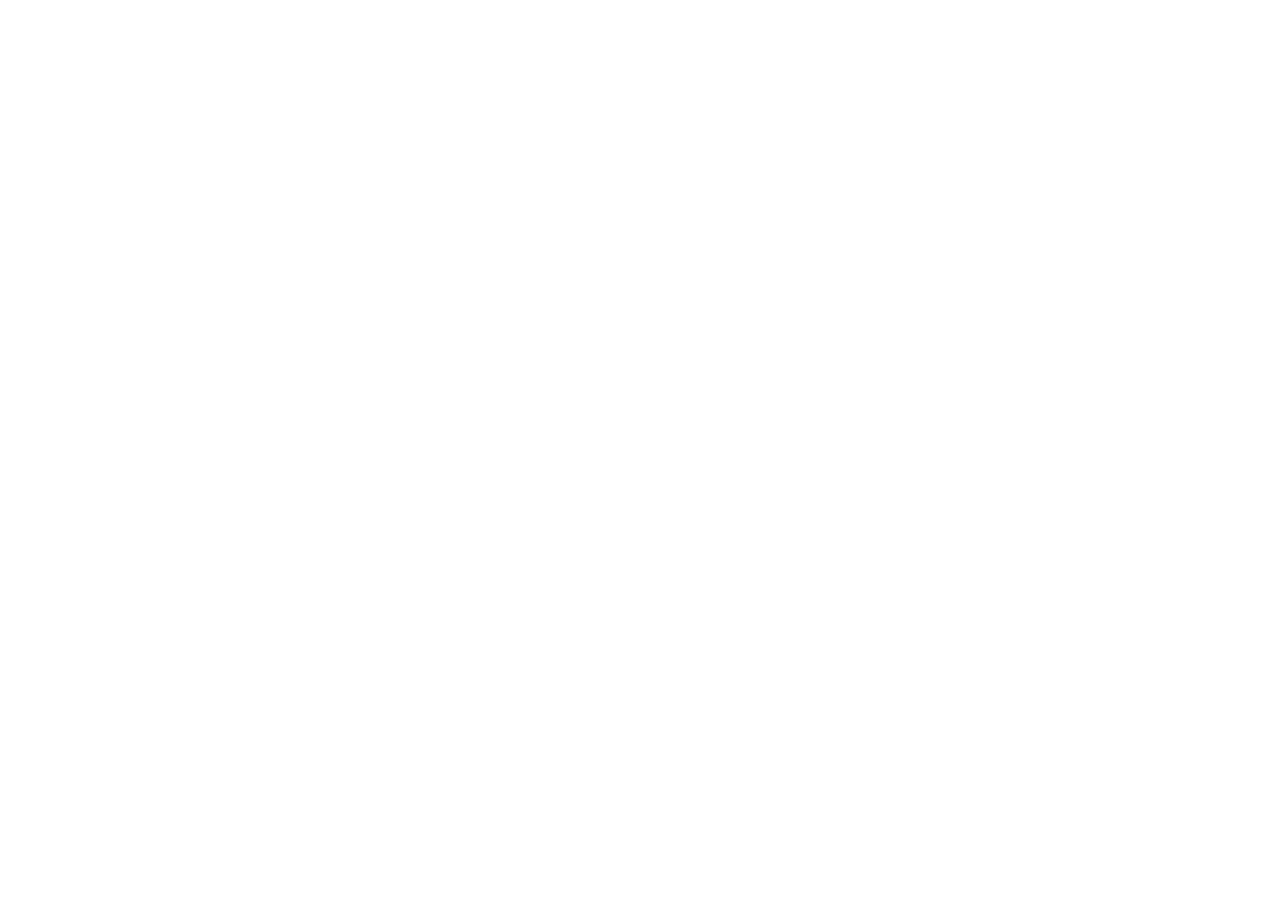
==== homework-1-1/index.html @ 3ca1b467 "first commit" ====
<!doctype html>
<html lang="en">
<head>
  <meta charset="UTF-8">
  <meta name="viewport"
        content="width=device-width, user-scalable=no, initial-scale=1.0, maximum-scale=1.0, minimum-scale=1.0">
  <meta http-equiv="X-UA-Compatible" content="ie=edge">
  <title>homework-1-1</title>
  <link rel="stylesheet" href="css/basic.css">
  <link rel="stylesheet" href="css/style.css">
</head>
<body>

</body>
</html>
---- homework-1-1/css/basic.css ----
html,
body {
  height: 100%;
  overflow-x: hidden;
}

body {
  margin: 0;
  padding: 0;
  scroll-behavior: smooth;
}

* {
  box-sizing: border-box;
}

a {
  text-decoration: none;
}
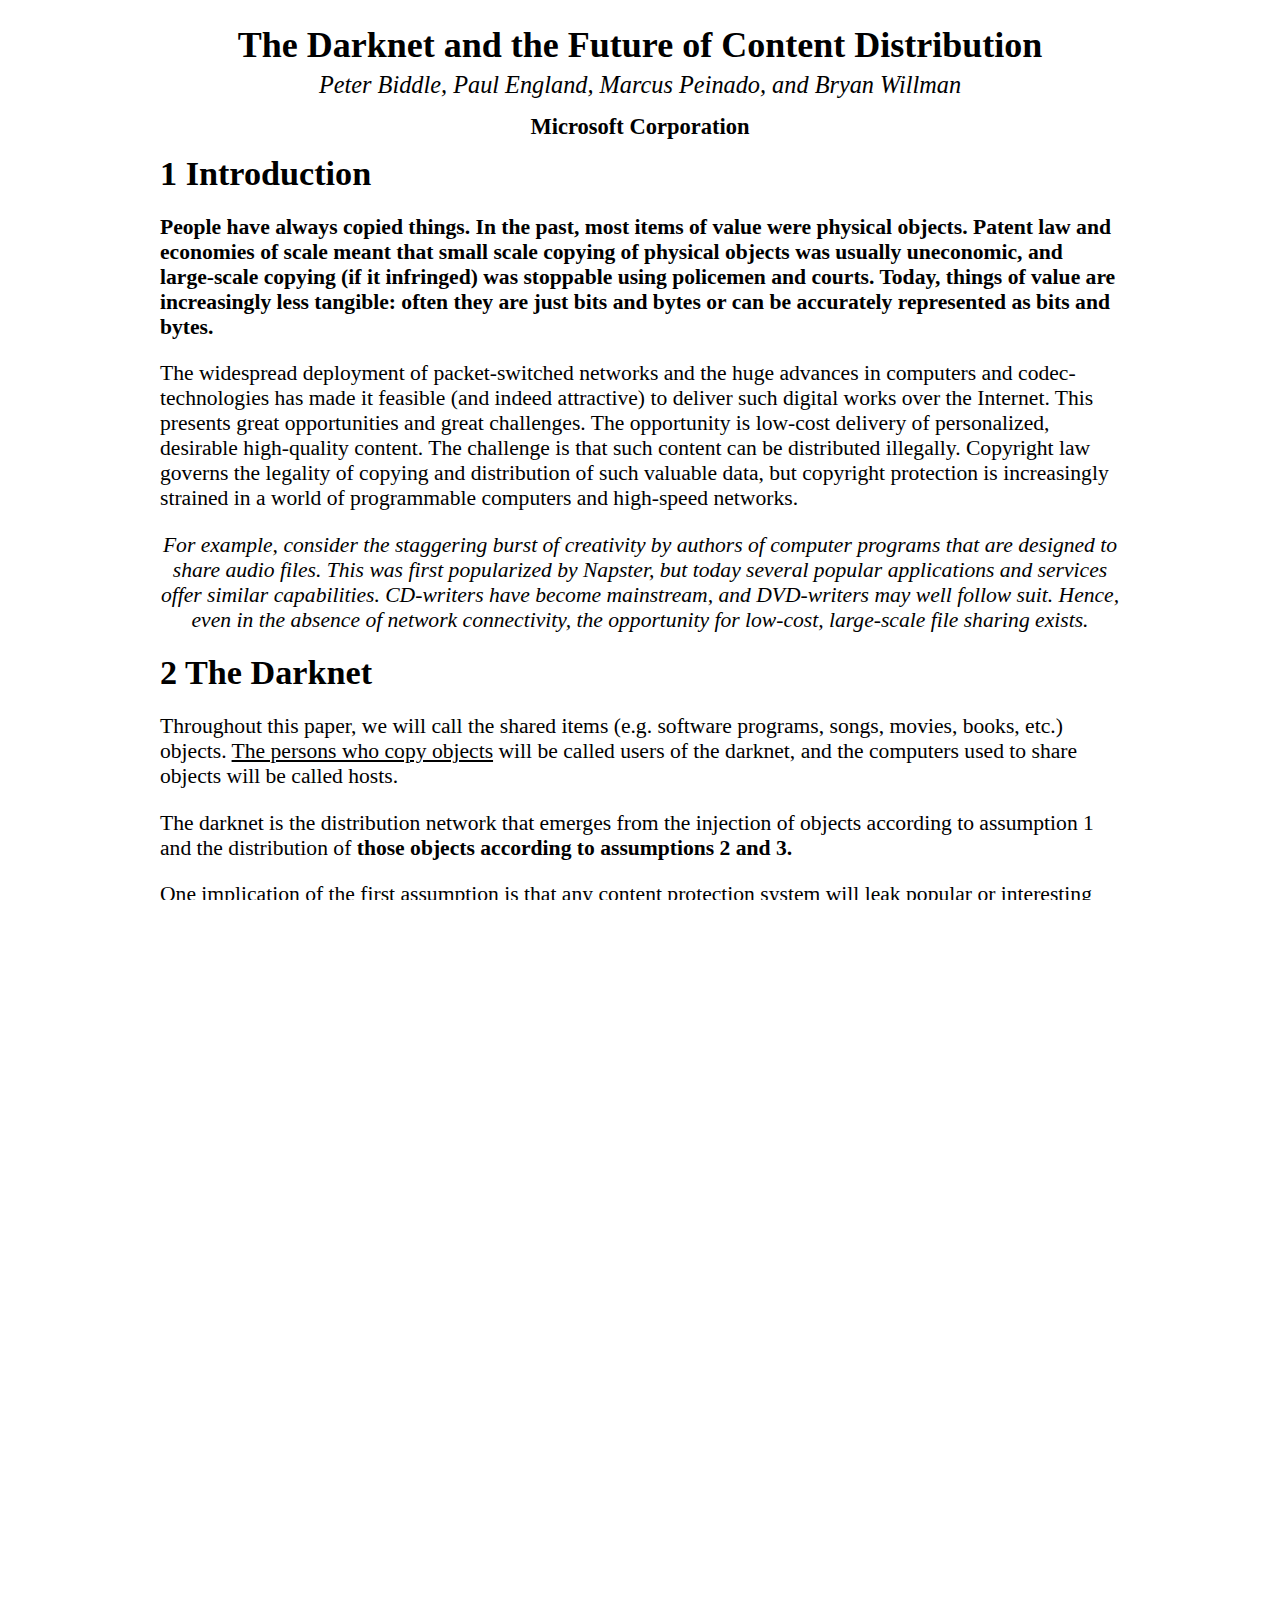
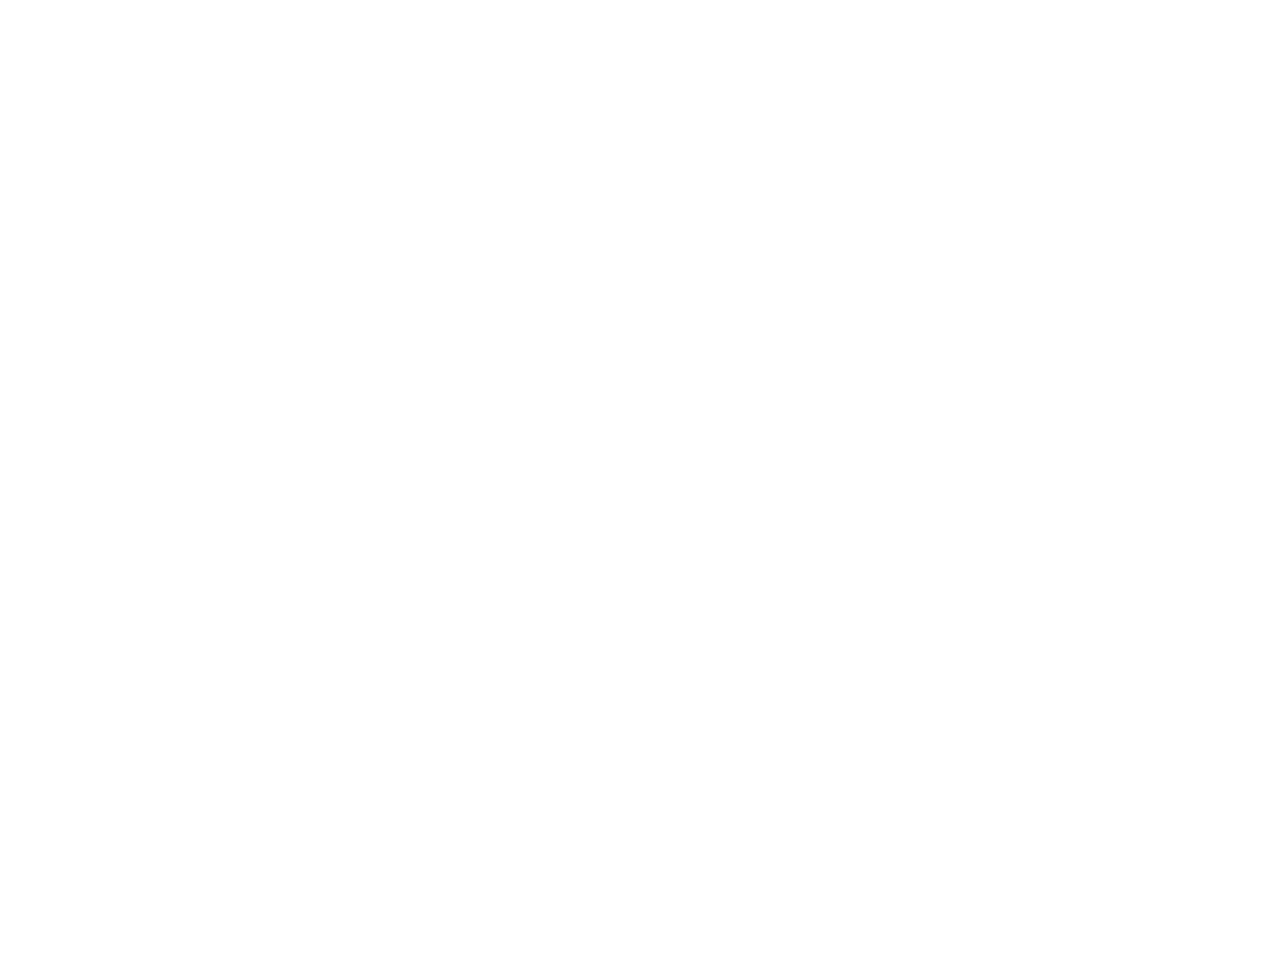
==== commit a41cf0b0: "some changes" ====
--- a/homework-1-1/index.html
+++ b/homework-1-1/index.html
@@ -2,14 +2,135 @@
 <html lang="en">
 <head>
   <meta charset="UTF-8">
-  <meta name="viewport"
-        content="width=device-width, user-scalable=no, initial-scale=1.0, maximum-scale=1.0, minimum-scale=1.0">
-  <meta http-equiv="X-UA-Compatible" content="ie=edge">
   <title>homework-1-1</title>
   <link rel="stylesheet" href="css/basic.css">
   <link rel="stylesheet" href="css/style.css">
 </head>
 <body>
 
+  <header>
+    <div class="header_container">
+      <h1 class="header-title">
+        The Darknet and the Future of Content Distribution
+      </h1>
+      <p class="header-authors">
+        <em>Peter Biddle, Paul England, Marcus Peinado, and Bryan Willman</em>
+      </p>
+      <h2 class="header-smalltitle">Microsoft Corporation</h2>
+    </div>
+  </header>
+
+  <main>
+    <div class="main_container">
+
+      <article>
+        <h3 class="article-headline">1 Introduction</h3>
+        <p class="article1-paragraph1 article-paragraph"><strong>People have always copied things. In the past, most items of value were physical objects.
+          Patent law and economies of scale meant that small scale copying of physical objects was usually uneconomic,
+          and large-scale copying (if it infringed) was stoppable using policemen and courts. Today, things of value are increasingly less tangible:
+          often they are just bits and bytes or can be accurately represented as bits and bytes.</strong></p>
+        <p class="article-paragraph">
+          The widespread deployment of packet-switched networks and the huge advances in computers and codec-technologies has made it feasible (and indeed attractive) to deliver
+          such digital works over the Internet. This presents great opportunities and great challenges.
+          The opportunity is low-cost delivery of personalized, desirable high-quality content.
+          The challenge is that such content can be distributed illegally.
+          Copyright law governs the legality of copying and distribution of such valuable data, but copyright protection is increasingly
+          strained in a world of programmable computers and high-speed networks.
+        </p>
+        <p class="article1-paragraph3 article-paragraph"><em>
+          For example, consider the staggering burst of creativity by authors of computer programs that are designed to share audio files.
+          This was first popularized by Napster, but today several popular applications and services offer similar capabilities.
+          CD-writers have become mainstream, and DVD-writers may well follow suit. Hence, even in the absence of network connectivity, the opportunity for low-cost,
+          large-scale file sharing exists.
+        </em></p>
+      </article>
+
+      <article>
+        <h3 class="article-headline">
+          2 The Darknet
+        </h3>
+        <p class="article-paragraph">
+          Throughout this paper, we will call the shared items (e.g. software programs, songs, movies, books, etc.) objects.
+          <u> The persons who copy objects</u> will be called users of the darknet, and the computers used to share objects will be called hosts.
+        </p>
+        <p class="article-paragraph">
+          The darknet is the distribution network that emerges from the injection of objects according to assumption 1 and the distribution
+          of <strong>those objects according to assumptions 2 and 3.</strong>
+        </p>
+        <p class="article-paragraph">
+          One implication of the first assumption is that any content protection system will leak popular or interesting content into the darknet,
+          because some fraction of users--possibly experts–will overcome any copy prevention mechanism or because the object will enter the darknet
+          before copy protection occurs.
+        </p>
+        <div class="article-paragraph">
+          <strong>The term “widely distributed”</strong> is intended to capture the notion of mass market distribution of objects to thousands or millions of practically anonymous users.
+          <em><u>This is in contrast to the protection of military</u></em>, industrial, or personal secrets, which are typically not widely distributed and are not the focus of this paper.
+        </div>
+      </article>
+
+      <article class="article3">
+        <h3 class="article-headline article3-headline">
+          2.1 Central Internet Servers
+        </h3>
+        <p class="article-paragraph article3-paragraph1">
+          By 1998, a new form of the darknet began to emerge from technological advances in several areas.
+          The internet had become mainstream, and as such its protocols and infrastructure could now be relied upon by anyone seeking to connect users with
+          a centralized service or with each other. The continuing fall in the price of storage together with advances in compression technology had
+          also crossed the threshold at which storing large numbers of audio files was no longer an obstacle to mainstream users. Additionally,
+          the power of computers had crossed the point at which they could be used as rendering devices for multimedia content. Finally, “CD ripping”
+          became a trivial method for content injection.
+        </p>
+        <img src="img/plane(edit).png" alt="Plane" class="article3-img img">
+        <p class="article-paragraph"><strong><em>
+          The first embodiments of this new darknet were central internet servers with large collections of MP3 audio files.
+          A fundamental change that came with these servers was the use of a new distribution network: The internet displaced the sneaker net
+          – at least for audio content. This solved several problems of the old darknet. First, latency was reduced drastically.
+        </em></strong></p>
+        <p class="article-paragraph">
+          Secondly, and more importantly, discovery of objects became much easier because of simple and powerful search mechanisms – most importantly
+          the general-purpose world-wide-web search engine. The local view of the small world was replaced by a global view of the entire collection accessible by all users.
+          The main characteristic of this form of the darknet was centralized storage and search – a simple architecture that mirrored mainstream internet servers.
+        </p>
+      </article>
+
+      <article>
+        <h3 class="article-headline article4-headline">
+          2.2 Central Internet Servers
+        </h3>
+        <p class="article4-paragraph1 article-paragraph"><em>
+          Centralized or quasi-centralized distribution and service networks make sense for legal online commerce.
+          Bandwidth and infrastructure costs tend to be low, and having customers visit a commerce site means the merchant can display adverts,
+          collect profiles, and bill efficiently.  Additionally, management, auditing, and accountability are much easier in a centralized model.
+        </em></p>
+        <img src="img/rat.jpg" alt="Rat" class="article4-img img">
+        <p class="article-paragraph article4-paragraph3">
+          However, centralized schemes work poorly for illegal object distribution because large, central servers are large single points of failure:
+          If the distributor is breaking the law, it is relatively easy to force him to stop. Early MP3 Web and FTP sites were commonly “hosted” by universities,
+          corporations, and ISPs.  Copyright-holders or their representatives sent “cease and desist” letters to these web-site operators and web-owners
+          citing copyright infringement and in a few cases followed up with legal action [15].  The threats of legal action were successful attacks on those
+          centralized networks, and MP3 web and FTP sites disappeared from the mainstream shortly after they appeared.
+        </p>
+        <ul class="article4_ul">
+          <li class="article4-li"><p>However, centralized schemes work poorly for illegal object distribution because large, central servers are large single points of failure</p></li>
+          <li class="article4-li"><p>Early MP3 Web and FTP sites were commonly “hosted” by universities, corporations, and ISPs.  Copyright-holders or their representatives sent “cease and desist” letters</p></li>
+          <li class="article4-li"><p>The threats of legal action were successful attacks on those centralized networks, and MP3 web and FTP sites disappeared from the mainstream shortly after they appeared.</p></li>
+        </ul>
+        <ol class="article4_ol">
+          <li class="article4-li">
+            <p>Secondly, and more importantly, discovery of objects became much easier because of simple and powerful search mechanisms – most importantly the general-purpose</p>
+          </li>
+          <li class="article4-li">
+            <p>distributor is breaking the law, it is relatively easy to force him to stop.  Early MP3 Web and FTP sites were commonly “hosted” by universities</p>
+          </li>
+          <li class="article4-li">
+            <p>By 1998, a new form of the darknet began to emerge from technological advances in several areas.
+              The internet had become mainstream, and as such its protocols and infrastructure</p>
+          </li>
+        </ol>
+      </article>
+
+    </div>
+  </main>
+
 </body>
 </html>--- a/homework-1-1/css/style.css
+++ b/homework-1-1/css/style.css
@@ -0,0 +1,88 @@
+.header_container {
+  width: 75%;
+  height: 100%;
+  margin: 0 auto;
+}
+
+.header-title {
+  text-align: center;
+  margin-bottom: 5px;
+  font-size: 4vh;
+}
+
+.header-authors {
+  margin-top: 0;
+  font-size: 2.7vh;
+  margin-bottom: 15px;
+  text-align: center;
+}
+
+.header-smalltitle {
+  font-size: 2.5vh;
+  text-align: center;
+  margin-top: 0;
+  margin-bottom: 15px;
+}
+
+.main_container {
+  width: 75%;
+  height: 100%;
+  margin: 0 auto;
+}
+
+.article-headline {
+  margin-top: 0;
+  font-size: 3.8vh;
+  margin-bottom: 20px;
+}
+
+.article-paragraph {
+  font-size: 2.4vh;
+}
+
+.article1-paragraph3 {
+  text-align: center;
+}
+
+.article3 {
+  margin-bottom: 20px;
+  height: 100%;
+}
+
+.article3-headline {
+  margin-top: 20px;
+}
+
+.article3-img {
+  float: left;
+  padding-right: 20px;
+}
+
+.article4-paragraph1 {
+  text-align: right;
+  margin-bottom: 40px;
+}
+
+.article4-img {
+  display: block;
+  margin: 0 auto;
+}
+
+.article4-paragraph3 {
+  margin-bottom: 70px;
+}
+
+.article4_ul {
+  margin-bottom: 70px;
+}
+
+.article4-li {
+  font-size: 2.4vh;
+}
+
+@media(min-width: 320px) and (max-width: 630px) {
+  .img {
+    width: 100%;
+    height: 100%;
+  }
+}